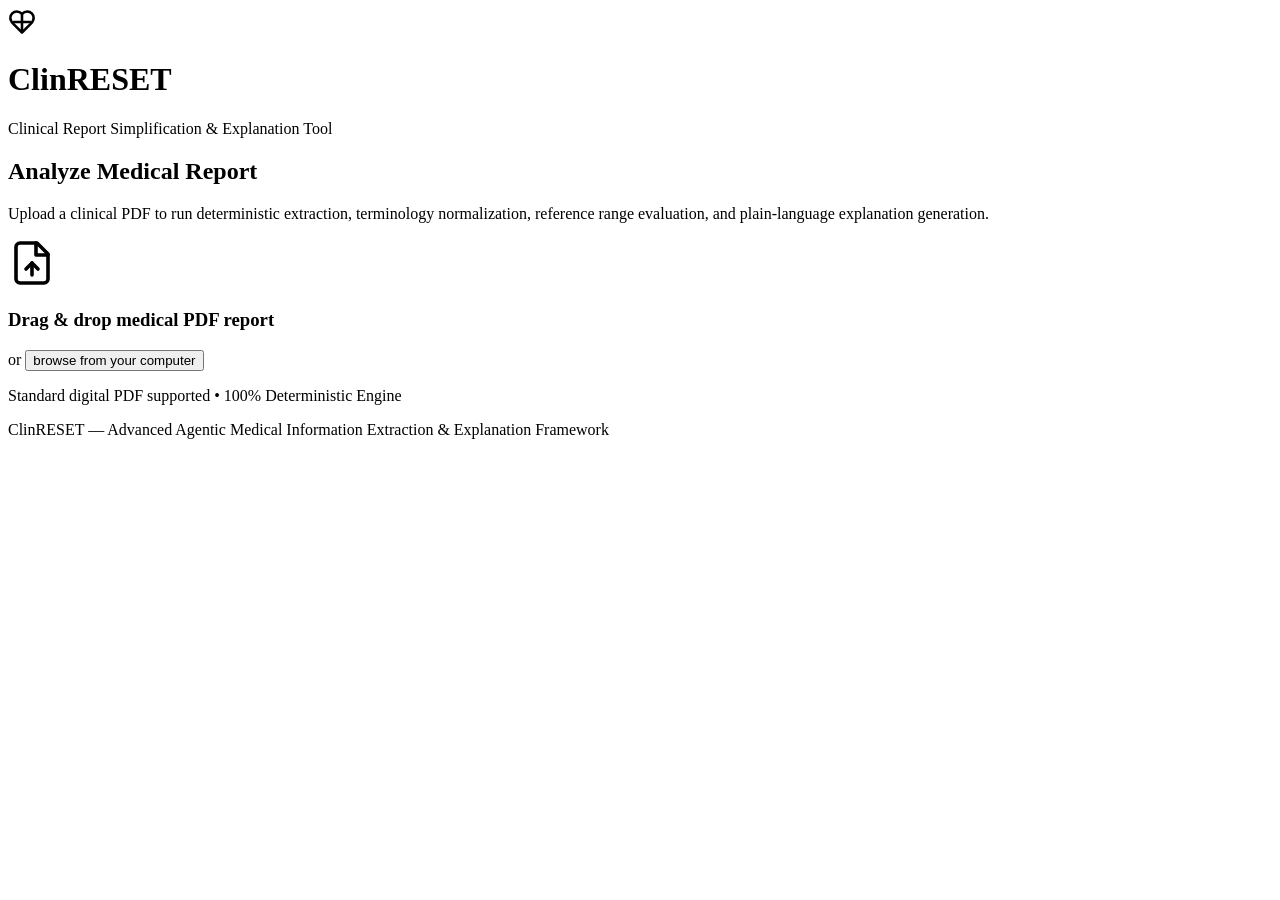
==== web/static/index.html @ 2961e4c4 "Phase 6 unbaked (echo only)" ====
<!DOCTYPE html>
<html lang="en">
<head>
  <meta charset="UTF-8">
  <meta name="viewport" content="width=device-width, initial-scale=1.0">
  <title>ClinRESET — Clinical Report Simplifier</title>
  <link rel="preconnect" href="https://fonts.googleapis.com">
  <link rel="preconnect" href="https://fonts.gstatic.com" crossorigin>
  <link href="https://fonts.googleapis.com/css2?family=Inter:wght@300;400;500;600;700&display=swap" rel="stylesheet">
  <link rel="stylesheet" href="/static/style.css">
</head>
<body>
  <div class="app-wrapper">
    <!-- Header -->
    <header class="app-header">
      <div class="brand-container">
        <div class="brand-logo">
          <svg width="28" height="28" viewBox="0 0 24 24" fill="none" stroke="currentColor" stroke-width="2.2" stroke-linecap="round" stroke-linejoin="round">
            <path d="M19 14c1.49-1.46 3-3.21 3-5.5A5.5 5.5 0 0 0 16.5 3c-1.76 0-3 .5-4.5 2-1.5-1.5-2.74-2-4.5-2A5.5 5.5 0 0 0 2 8.5c0 2.3 1.5 4.05 3 5.5l7 7Z"/>
            <path d="M12 5v14"/>
            <path d="M5 12h14"/>
          </svg>
        </div>
        <div>
          <h1 class="brand-title">ClinRESET</h1>
          <p class="brand-tagline">Clinical Report Simplification & Explanation Tool</p>
        </div>
      </div>
    </header>

    <!-- Main Container -->
    <main class="app-main">
      <!-- UPLOAD VIEW -->
      <section id="upload-view" class="view-panel active">
        <div class="upload-card">
          <div class="card-intro">
            <h2>Analyze Medical Report</h2>
            <p>Upload a clinical PDF to run deterministic extraction, terminology normalization, reference range evaluation, and plain-language explanation generation.</p>
          </div>

          <!-- Dropzone -->
          <div id="drop-zone" class="drop-zone">
            <input type="file" id="pdf-input" accept="application/pdf" hidden>
            <div class="drop-icon">
              <svg width="48" height="48" viewBox="0 0 24 24" fill="none" stroke="currentColor" stroke-width="1.8" stroke-linecap="round" stroke-linejoin="round">
                <path d="M14.5 2H6a2 2 0 0 0-2 2v16a2 2 0 0 0 2 2h12a2 2 0 0 0 2-2V7.5L14.5 2z"/>
                <polyline points="14 2 14 8 20 8"/>
                <path d="M12 18v-6"/>
                <path d="m9 15 3-3 3 3"/>
              </svg>
            </div>
            <div class="drop-text">
              <h3>Drag & drop medical PDF report</h3>
              <p>or <button type="button" id="btn-browse" class="btn-text">browse from your computer</button></p>
            </div>
            <div class="drop-footer">
              <span>Standard digital PDF supported</span>
              <span>•</span>
              <span>100% Deterministic Engine</span>
            </div>
          </div>

          <!-- Processing State (Cosmetic Progress Sequence) -->
          <div id="processing-state" class="processing-state is-hidden" hidden>
            <div class="spinner-container">
              <div class="pulse-ring"></div>
              <div class="spinner"></div>
            </div>
            <h3 id="status-title">Processing Report</h3>
            <!-- Client-side cosmetic status progression clearly commented in app.js -->
            <p id="status-text" class="status-animated-text">Extracting document text & tables...</p>
            <div class="progress-bar-track">
              <div id="progress-bar-fill" class="progress-bar-fill"></div>
            </div>
          </div>

          <!-- Error State -->
          <div id="error-state" class="error-state is-hidden" hidden>
            <div class="error-icon">
              <svg width="36" height="36" viewBox="0 0 24 24" fill="none" stroke="currentColor" stroke-width="2" stroke-linecap="round" stroke-linejoin="round">
                <circle cx="12" cy="12" r="10"/>
                <line x1="12" y1="8" x2="12" y2="12"/>
                <line x1="12" y1="16" x2="12.01" y2="16"/>
              </svg>
            </div>
            <div class="error-content">
              <h3>Analysis Failed</h3>
              <p id="error-message">An error occurred during report processing.</p>
              <button type="button" id="btn-retry" class="btn-secondary">Try Another File</button>
            </div>
          </div>
        </div>
      </section>

      <!-- RESULTS VIEW -->
      <section id="results-view" class="view-panel is-hidden" hidden>
        <!-- Top Toolbar -->
        <div class="results-toolbar">
          <div class="report-meta-header" id="report-meta-header">
            <!-- Populated dynamically: report_type, status, confidence -->
          </div>
          <button type="button" id="btn-reset" class="btn-secondary">
            <svg width="16" height="16" viewBox="0 0 24 24" fill="none" stroke="currentColor" stroke-width="2" stroke-linecap="round" stroke-linejoin="round">
              <path d="M3 12a9 9 0 1 0 9-9 9.75 9.75 0 0 0-6.74 2.74L3 8"/>
              <path d="M3 3v5h5"/>
            </svg>
            Process Another Report
          </button>
        </div>

        <!-- Side Navigation & Action Dock -->
        <aside class="results-sidebar" id="results-sidebar">
          <!-- Compact Alert-Color Legend (Minimizable) -->
          <div class="alert-legend-bar" id="alert-legend-bar">
            <div class="legend-header" id="legend-header" role="button" tabindex="0" aria-expanded="true" aria-controls="legend-items" title="Click to toggle legend">
              <div class="legend-title-group">
                <svg class="legend-icon" width="13" height="13" viewBox="0 0 24 24" fill="none" stroke="currentColor" stroke-width="2.2" stroke-linecap="round" stroke-linejoin="round">
                  <circle cx="12" cy="12" r="10"/>
                  <line x1="12" y1="16" x2="12" y2="12"/>
                  <line x1="12" y1="8" x2="12.01" y2="8"/>
                </svg>
                <span class="legend-title legend-title-expanded">Triage Legend</span>
                <span class="legend-title legend-title-collapsed">Legend</span>
              </div>
              <button type="button" class="btn-legend-toggle" id="btn-legend-toggle" aria-label="Toggle legend">
                <svg class="toggle-icon-collapse" width="14" height="14" viewBox="0 0 24 24" fill="none" stroke="currentColor" stroke-width="2.2" stroke-linecap="round" stroke-linejoin="round">
                  <path d="m18 15-6-6-6 6"/>
                </svg>
                <svg class="toggle-icon-expand" width="14" height="14" viewBox="0 0 24 24" fill="none" stroke="currentColor" stroke-width="2.2" stroke-linecap="round" stroke-linejoin="round">
                  <path d="m6 9 6 6 6-6"/>
                </svg>
              </button>
            </div>
            <div class="legend-items" id="legend-items">
              <div class="legend-item">
                <span class="legend-dot dot-green"></span>
                <span class="legend-label"><strong>Green</strong> = Within reported range</span>
              </div>
              <div class="legend-item">
                <span class="legend-dot dot-yellow"></span>
                <span class="legend-label"><strong>Yellow</strong> = Notable finding</span>
              </div>
              <div class="legend-item">
                <span class="legend-dot dot-orange"></span>
                <span class="legend-label"><strong>Orange</strong> = Outside reported range</span>
              </div>
              <div class="legend-item">
                <span class="legend-dot dot-red"></span>
                <span class="legend-label"><strong>Red</strong> = Critical</span>
              </div>
              <div class="legend-item">
                <span class="legend-dot dot-grey"></span>
                <span class="legend-label"><strong>Grey</strong> = Unresolved</span>
              </div>
            </div>
          </div>

          <!-- Section Toggle Buttons Dock -->
          <div class="section-nav-dock" id="section-nav-dock">
            <button type="button" class="section-nav-btn" data-section="sec-findings" title="Minimize / Maximize Section 1: Key Clinical Findings">
              <span class="sec-nav-label-box">
                <span class="sec-nav-label">Findings</span>
              </span>
            </button>

            <button type="button" class="section-nav-btn" data-section="sec-measurements" title="Minimize / Maximize Section 2: Measurements of Interest">
              <span class="sec-nav-label-box">
                <span class="sec-nav-label">Measurements</span>
              </span>
            </button>

            <button type="button" class="section-nav-btn" data-section="sec-context" title="Minimize / Maximize Section 3: Contextual Relationships">
              <span class="sec-nav-label-box">
                <span class="sec-nav-label">Context</span>
              </span>
            </button>

            <button type="button" class="section-nav-btn" data-section="sec-limitations" title="Minimize / Maximize Section 4: Clinical Limitations">
              <span class="sec-nav-label-box">
                <span class="sec-nav-label">Limitations</span>
              </span>
            </button>
          </div>
        </aside>

        <!-- 1. Key Findings Section -->
        <section class="results-section" id="sec-findings">
          <div class="section-title-wrap">
            <div class="section-badge-row">
              <div class="section-badge">Section 1</div>
              <span class="section-minimized-badge">Minimized — Click to expand</span>
            </div>
            <h2>Key Clinical Findings</h2>
            <span class="section-subtitle">Qualitative observations, wall motion assessments, and structural findings</span>
          </div>
          <div id="key-findings-container" class="cards-grid">
            <!-- Cards rendered dynamically -->
          </div>
        </section>

        <!-- 2. Measurements of Interest Section -->
        <section class="results-section" id="sec-measurements">
          <div class="section-title-wrap">
            <div class="section-badge-row">
              <div class="section-badge">Section 2</div>
              <span class="section-minimized-badge">Minimized — Click to expand</span>
            </div>
            <h2>Measurements of Interest</h2>
            <span class="section-subtitle">Quantitative dimensions and Doppler velocities evaluated against reported reference ranges</span>
          </div>
          <div id="measurements-container" class="measurements-list">
            <!-- Measurements rendered dynamically -->
          </div>
        </section>

        <!-- 3. Contextual Relationships Section -->
        <section class="results-section" id="sec-context">
          <div class="section-title-wrap">
            <div class="section-badge-row">
              <div class="section-badge neutral">Section 3</div>
              <span class="section-minimized-badge">Minimized — Click to expand</span>
            </div>
            <h2>Contextual Relationships</h2>
            <span class="section-subtitle">Observed co-occurring findings evaluated in standard clinical assessment</span>
          </div>
          <div id="context-container" class="context-grid">
            <!-- Context cards rendered dynamically -->
          </div>
        </section>

        <!-- 4. Clinical Limitations Disclaimer -->
        <section class="results-section limitations-section" id="sec-limitations">
          <div class="section-title-wrap">
            <div class="section-badge-row">
              <div class="section-badge" style="background-color: rgba(234, 179, 8, 0.15); color: var(--alert-yellow);">Section 4</div>
              <span class="section-minimized-badge">Minimized — Click to expand</span>
            </div>
          </div>
          <div class="limitations-box">
            <div class="limitations-header">
              <svg width="22" height="22" viewBox="0 0 24 24" fill="none" stroke="currentColor" stroke-width="2" stroke-linecap="round" stroke-linejoin="round">
                <path d="M12 22s8-4 8-10V5l-8-3-8 3v7c0 6 8 10 8 10"/>
                <path d="m9 12 2 2 4-4"/>
              </svg>
              <h3>Deterministic System Limitations & Clinical Governance</h3>
            </div>
            <ul id="limitations-list" class="limitations-list">
              <!-- Populated dynamically from FinalReport.limitations -->
            </ul>
          </div>
        </section>
      </section>
    </main>

    <!-- Footer -->
    <footer class="app-footer">
      <p>ClinRESET — Advanced Agentic Medical Information Extraction & Explanation Framework</p>
    </footer>
  </div>

  <script src="/static/app.js"></script>
</body>
</html>
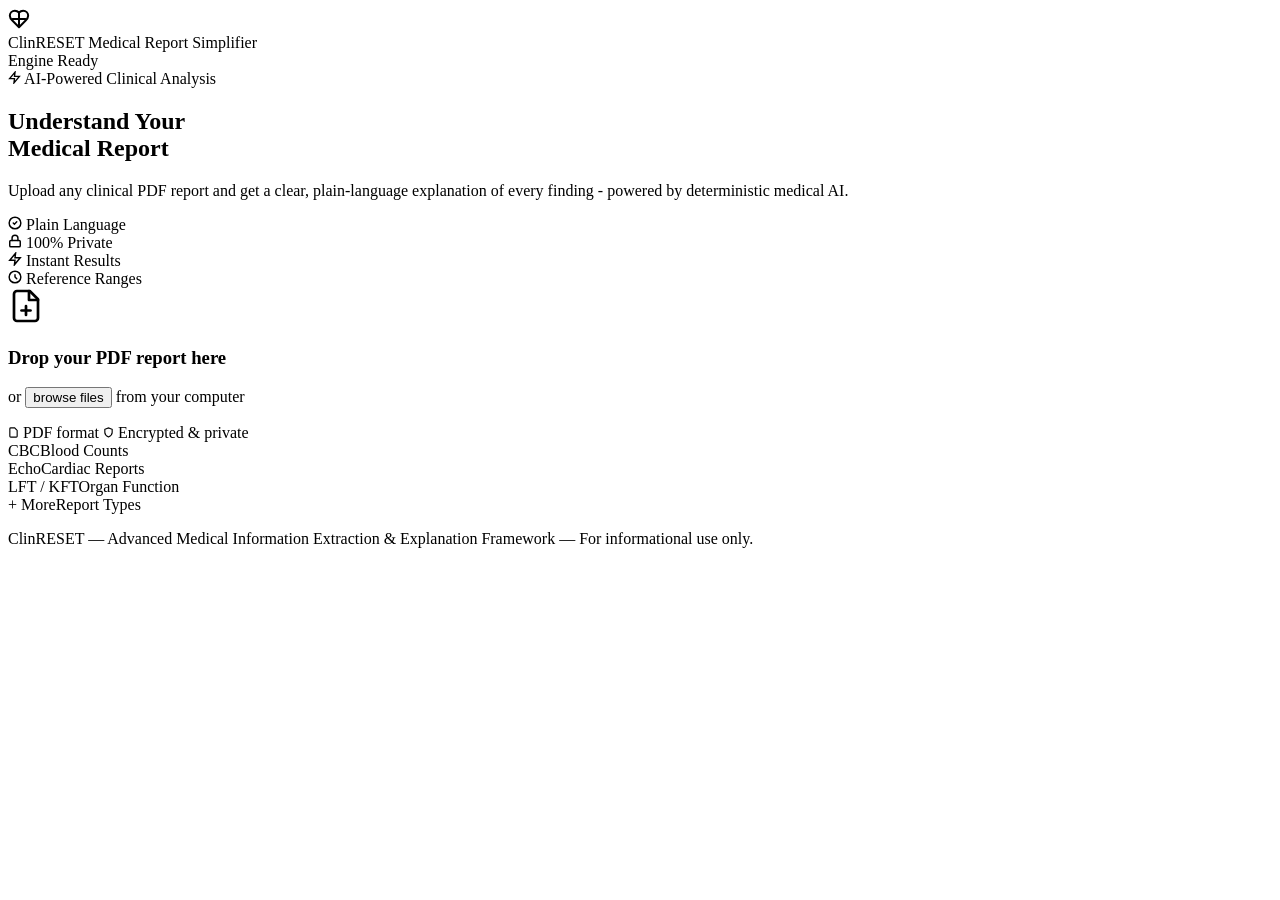
==== commit 3bae3d6a: "UI overhaul: new design, fix measurement row layout and progress steps" ====
--- a/web/static/index.html
+++ b/web/static/index.html
@@ -3,261 +3,290 @@
 <head>
   <meta charset="UTF-8">
   <meta name="viewport" content="width=device-width, initial-scale=1.0">
-  <title>ClinRESET — Clinical Report Simplifier</title>
+  <title>ClinRESET - Understand Your Medical Report</title>
+  <meta name="description" content="ClinRESET translates complex clinical PDF reports into plain, easy-to-understand English.">
   <link rel="preconnect" href="https://fonts.googleapis.com">
   <link rel="preconnect" href="https://fonts.gstatic.com" crossorigin>
-  <link href="https://fonts.googleapis.com/css2?family=Inter:wght@300;400;500;600;700&display=swap" rel="stylesheet">
+  <link href="https://fonts.googleapis.com/css2?family=Inter:wght@300;400;500;600;700;800&family=Plus+Jakarta+Sans:wght@600;700;800&display=swap" rel="stylesheet">
   <link rel="stylesheet" href="/static/style.css">
 </head>
 <body>
   <div class="app-wrapper">
-    <!-- Header -->
     <header class="app-header">
       <div class="brand-container">
         <div class="brand-logo">
-          <svg width="28" height="28" viewBox="0 0 24 24" fill="none" stroke="currentColor" stroke-width="2.2" stroke-linecap="round" stroke-linejoin="round">
+          <svg width="22" height="22" viewBox="0 0 24 24" fill="none" stroke="currentColor" stroke-width="2.2" stroke-linecap="round" stroke-linejoin="round">
             <path d="M19 14c1.49-1.46 3-3.21 3-5.5A5.5 5.5 0 0 0 16.5 3c-1.76 0-3 .5-4.5 2-1.5-1.5-2.74-2-4.5-2A5.5 5.5 0 0 0 2 8.5c0 2.3 1.5 4.05 3 5.5l7 7Z"/>
-            <path d="M12 5v14"/>
-            <path d="M5 12h14"/>
+            <path d="M12 5v14"/><path d="M5 12h14"/>
           </svg>
         </div>
-        <div>
-          <h1 class="brand-title">ClinRESET</h1>
-          <p class="brand-tagline">Clinical Report Simplification & Explanation Tool</p>
+        <div class="brand-text">
+          <span class="brand-title">ClinRESET</span>
+          <span class="brand-tagline">Medical Report Simplifier</span>
+        </div>
+      </div>
+      <div class="header-actions">
+        <div class="header-status-pill">
+          <span class="status-dot"></span>
+          <span>Engine Ready</span>
         </div>
       </div>
     </header>
 
-    <!-- Main Container -->
     <main class="app-main">
-      <!-- UPLOAD VIEW -->
       <section id="upload-view" class="view-panel active">
-        <div class="upload-card">
-          <div class="card-intro">
-            <h2>Analyze Medical Report</h2>
-            <p>Upload a clinical PDF to run deterministic extraction, terminology normalization, reference range evaluation, and plain-language explanation generation.</p>
-          </div>
-
-          <!-- Dropzone -->
-          <div id="drop-zone" class="drop-zone">
-            <input type="file" id="pdf-input" accept="application/pdf" hidden>
-            <div class="drop-icon">
-              <svg width="48" height="48" viewBox="0 0 24 24" fill="none" stroke="currentColor" stroke-width="1.8" stroke-linecap="round" stroke-linejoin="round">
-                <path d="M14.5 2H6a2 2 0 0 0-2 2v16a2 2 0 0 0 2 2h12a2 2 0 0 0 2-2V7.5L14.5 2z"/>
-                <polyline points="14 2 14 8 20 8"/>
-                <path d="M12 18v-6"/>
-                <path d="m9 15 3-3 3 3"/>
-              </svg>
-            </div>
-            <div class="drop-text">
-              <h3>Drag & drop medical PDF report</h3>
-              <p>or <button type="button" id="btn-browse" class="btn-text">browse from your computer</button></p>
-            </div>
-            <div class="drop-footer">
-              <span>Standard digital PDF supported</span>
-              <span>•</span>
-              <span>100% Deterministic Engine</span>
-            </div>
-          </div>
-
-          <!-- Processing State (Cosmetic Progress Sequence) -->
-          <div id="processing-state" class="processing-state is-hidden" hidden>
-            <div class="spinner-container">
-              <div class="pulse-ring"></div>
-              <div class="spinner"></div>
-            </div>
-            <h3 id="status-title">Processing Report</h3>
-            <!-- Client-side cosmetic status progression clearly commented in app.js -->
-            <p id="status-text" class="status-animated-text">Extracting document text & tables...</p>
-            <div class="progress-bar-track">
-              <div id="progress-bar-fill" class="progress-bar-fill"></div>
-            </div>
-          </div>
-
-          <!-- Error State -->
-          <div id="error-state" class="error-state is-hidden" hidden>
-            <div class="error-icon">
-              <svg width="36" height="36" viewBox="0 0 24 24" fill="none" stroke="currentColor" stroke-width="2" stroke-linecap="round" stroke-linejoin="round">
-                <circle cx="12" cy="12" r="10"/>
-                <line x1="12" y1="8" x2="12" y2="12"/>
-                <line x1="12" y1="16" x2="12.01" y2="16"/>
-              </svg>
-            </div>
-            <div class="error-content">
-              <h3>Analysis Failed</h3>
-              <p id="error-message">An error occurred during report processing.</p>
-              <button type="button" id="btn-retry" class="btn-secondary">Try Another File</button>
-            </div>
+        <div class="hero-section">
+          <div class="hero-bg-orbs">
+            <div class="orb orb-1"></div>
+            <div class="orb orb-2"></div>
+            <div class="orb orb-3"></div>
+          </div>
+          <div class="hero-content">
+            <div class="hero-badge">
+              <svg width="13" height="13" viewBox="0 0 24 24" fill="none" stroke="currentColor" stroke-width="2.5"><path d="M13 2L3 14h9l-1 8 10-12h-9l1-8z"/></svg>
+              AI-Powered Clinical Analysis
+            </div>
+            <h1 class="hero-title">Understand Your<br><span class="hero-title-accent">Medical Report</span></h1>
+            <p class="hero-subtitle">Upload any clinical PDF report and get a clear, plain-language explanation of every finding - powered by deterministic medical AI.</p>
+            <div class="feature-pills">
+              <div class="feature-pill">
+                <svg width="14" height="14" viewBox="0 0 24 24" fill="none" stroke="currentColor" stroke-width="2.5" stroke-linecap="round"><path d="M9 12l2 2 4-4"/><circle cx="12" cy="12" r="10"/></svg>
+                Plain Language
+              </div>
+              <div class="feature-pill">
+                <svg width="14" height="14" viewBox="0 0 24 24" fill="none" stroke="currentColor" stroke-width="2.5" stroke-linecap="round"><rect x="3" y="11" width="18" height="11" rx="2"/><path d="M7 11V7a5 5 0 0 1 10 0v4"/></svg>
+                100% Private
+              </div>
+              <div class="feature-pill">
+                <svg width="14" height="14" viewBox="0 0 24 24" fill="none" stroke="currentColor" stroke-width="2.5" stroke-linecap="round"><path d="M13 2L3 14h9l-1 8 10-12h-9l1-8z"/></svg>
+                Instant Results
+              </div>
+              <div class="feature-pill">
+                <svg width="14" height="14" viewBox="0 0 24 24" fill="none" stroke="currentColor" stroke-width="2.5" stroke-linecap="round"><circle cx="12" cy="12" r="10"/><path d="M12 8v4l3 3"/></svg>
+                Reference Ranges
+              </div>
+            </div>
+          </div>
+        </div>
+
+        <div class="upload-card-wrapper">
+          <div class="upload-card">
+            <div id="drop-zone" class="drop-zone">
+              <input type="file" id="pdf-input" accept="application/pdf" hidden>
+              <div class="drop-zone-inner">
+                <div class="drop-icon-wrapper">
+                  <div class="drop-icon-ring"></div>
+                  <div class="drop-icon-bg">
+                    <svg width="36" height="36" viewBox="0 0 24 24" fill="none" stroke="currentColor" stroke-width="1.8" stroke-linecap="round" stroke-linejoin="round">
+                      <path d="M14.5 2H6a2 2 0 0 0-2 2v16a2 2 0 0 0 2 2h12a2 2 0 0 0 2-2V7.5L14.5 2z"/>
+                      <polyline points="14 2 14 8 20 8"/>
+                      <line x1="12" y1="18" x2="12" y2="12"/>
+                      <line x1="9" y1="15" x2="15" y2="15"/>
+                    </svg>
+                  </div>
+                </div>
+                <div class="drop-text">
+                  <h3>Drop your PDF report here</h3>
+                  <p>or <button type="button" id="btn-browse" class="btn-browse-inline">browse files</button> from your computer</p>
+                </div>
+                <div class="drop-meta">
+                  <span class="drop-meta-chip">
+                    <svg width="11" height="11" viewBox="0 0 24 24" fill="none" stroke="currentColor" stroke-width="2.5"><path d="M14.5 2H6a2 2 0 0 0-2 2v16a2 2 0 0 0 2 2h12a2 2 0 0 0 2-2V7.5L14.5 2z"/></svg>
+                    PDF format
+                  </span>
+                  <span class="drop-meta-chip">
+                    <svg width="11" height="11" viewBox="0 0 24 24" fill="none" stroke="currentColor" stroke-width="2.5"><path d="M12 22s8-4 8-10V5l-8-3-8 3v7c0 6 8 10 8 10"/></svg>
+                    Encrypted &amp; private
+                  </span>
+                </div>
+              </div>
+            </div>
+
+            <div id="processing-state" class="processing-state is-hidden" hidden>
+              <div class="processing-visual">
+                <div class="processing-rings">
+                  <div class="pring pring-1"></div>
+                  <div class="pring pring-2"></div>
+                  <div class="pring pring-3"></div>
+                </div>
+                <div class="processing-icon">
+                  <svg width="28" height="28" viewBox="0 0 24 24" fill="none" stroke="currentColor" stroke-width="2" stroke-linecap="round"><path d="M19 14c1.49-1.46 3-3.21 3-5.5A5.5 5.5 0 0 0 16.5 3c-1.76 0-3 .5-4.5 2-1.5-1.5-2.74-2-4.5-2A5.5 5.5 0 0 0 2 8.5c0 2.3 1.5 4.05 3 5.5l7 7Z"/></svg>
+                </div>
+              </div>
+              <div class="processing-info">
+                <h3 id="status-title">Analyzing Report</h3>
+                <p id="status-text" class="status-animated-text">Extracting document text &amp; tables...</p>
+              </div>
+              <div class="progress-track">
+                <div id="progress-bar-fill" class="progress-fill"></div>
+              </div>
+              <div class="processing-steps">
+                <div class="proc-step active" id="proc-step-1"><div class="proc-step-dot"></div><span>Extract</span></div>
+                <div class="proc-step-line"></div>
+                <div class="proc-step" id="proc-step-2"><div class="proc-step-dot"></div><span>Classify</span></div>
+                <div class="proc-step-line"></div>
+                <div class="proc-step" id="proc-step-3"><div class="proc-step-dot"></div><span>Analyze</span></div>
+                <div class="proc-step-line"></div>
+                <div class="proc-step" id="proc-step-4"><div class="proc-step-dot"></div><span>Explain</span></div>
+              </div>
+            </div>
+
+            <div id="error-state" class="error-state is-hidden" hidden>
+              <div class="error-icon-wrap">
+                <svg width="32" height="32" viewBox="0 0 24 24" fill="none" stroke="currentColor" stroke-width="2" stroke-linecap="round"><circle cx="12" cy="12" r="10"/><line x1="12" y1="8" x2="12" y2="12"/><line x1="12" y1="16" x2="12.01" y2="16"/></svg>
+              </div>
+              <div class="error-content">
+                <h3>Analysis Failed</h3>
+                <p id="error-message">An error occurred during report processing.</p>
+                <button type="button" id="btn-retry" class="btn-primary">
+                  <svg width="15" height="15" viewBox="0 0 24 24" fill="none" stroke="currentColor" stroke-width="2.2" stroke-linecap="round"><path d="M3 12a9 9 0 1 0 9-9 9.75 9.75 0 0 0-6.74 2.74L3 8"/><path d="M3 3v5h5"/></svg>
+                  Try Another File
+                </button>
+              </div>
+            </div>
+          </div>
+
+          <div class="stats-row">
+            <div class="stat-chip"><span class="stat-val">CBC</span><span class="stat-lbl">Blood Counts</span></div>
+            <div class="stat-chip"><span class="stat-val">Echo</span><span class="stat-lbl">Cardiac Reports</span></div>
+            <div class="stat-chip"><span class="stat-val">LFT / KFT</span><span class="stat-lbl">Organ Function</span></div>
+            <div class="stat-chip"><span class="stat-val">+ More</span><span class="stat-lbl">Report Types</span></div>
           </div>
         </div>
       </section>
 
-      <!-- RESULTS VIEW -->
       <section id="results-view" class="view-panel is-hidden" hidden>
-        <!-- Top Toolbar -->
         <div class="results-toolbar">
-          <div class="report-meta-header" id="report-meta-header">
-            <!-- Populated dynamically: report_type, status, confidence -->
-          </div>
-          <button type="button" id="btn-reset" class="btn-secondary">
-            <svg width="16" height="16" viewBox="0 0 24 24" fill="none" stroke="currentColor" stroke-width="2" stroke-linecap="round" stroke-linejoin="round">
-              <path d="M3 12a9 9 0 1 0 9-9 9.75 9.75 0 0 0-6.74 2.74L3 8"/>
-              <path d="M3 3v5h5"/>
-            </svg>
-            Process Another Report
-          </button>
-        </div>
-
-        <!-- Side Navigation & Action Dock -->
-        <aside class="results-sidebar" id="results-sidebar">
-          <!-- Compact Alert-Color Legend (Minimizable) -->
-          <div class="alert-legend-bar" id="alert-legend-bar">
-            <div class="legend-header" id="legend-header" role="button" tabindex="0" aria-expanded="true" aria-controls="legend-items" title="Click to toggle legend">
-              <div class="legend-title-group">
-                <svg class="legend-icon" width="13" height="13" viewBox="0 0 24 24" fill="none" stroke="currentColor" stroke-width="2.2" stroke-linecap="round" stroke-linejoin="round">
-                  <circle cx="12" cy="12" r="10"/>
-                  <line x1="12" y1="16" x2="12" y2="12"/>
-                  <line x1="12" y1="8" x2="12.01" y2="8"/>
-                </svg>
-                <span class="legend-title legend-title-expanded">Triage Legend</span>
-                <span class="legend-title legend-title-collapsed">Legend</span>
-              </div>
-              <button type="button" class="btn-legend-toggle" id="btn-legend-toggle" aria-label="Toggle legend">
-                <svg class="toggle-icon-collapse" width="14" height="14" viewBox="0 0 24 24" fill="none" stroke="currentColor" stroke-width="2.2" stroke-linecap="round" stroke-linejoin="round">
-                  <path d="m18 15-6-6-6 6"/>
-                </svg>
-                <svg class="toggle-icon-expand" width="14" height="14" viewBox="0 0 24 24" fill="none" stroke="currentColor" stroke-width="2.2" stroke-linecap="round" stroke-linejoin="round">
-                  <path d="m6 9 6 6 6-6"/>
-                </svg>
-              </button>
-            </div>
-            <div class="legend-items" id="legend-items">
-              <div class="legend-item">
-                <span class="legend-dot dot-green"></span>
-                <span class="legend-label"><strong>Green</strong> = Within reported range</span>
-              </div>
-              <div class="legend-item">
-                <span class="legend-dot dot-yellow"></span>
-                <span class="legend-label"><strong>Yellow</strong> = Notable finding</span>
-              </div>
-              <div class="legend-item">
-                <span class="legend-dot dot-orange"></span>
-                <span class="legend-label"><strong>Orange</strong> = Outside reported range</span>
-              </div>
-              <div class="legend-item">
-                <span class="legend-dot dot-red"></span>
-                <span class="legend-label"><strong>Red</strong> = Critical</span>
-              </div>
-              <div class="legend-item">
-                <span class="legend-dot dot-grey"></span>
-                <span class="legend-label"><strong>Grey</strong> = Unresolved</span>
-              </div>
-            </div>
-          </div>
-
-          <!-- Section Toggle Buttons Dock -->
-          <div class="section-nav-dock" id="section-nav-dock">
-            <button type="button" class="section-nav-btn" data-section="sec-findings" title="Minimize / Maximize Section 1: Key Clinical Findings">
-              <span class="sec-nav-label-box">
-                <span class="sec-nav-label">Findings</span>
-              </span>
+          <div class="results-toolbar-left">
+            <div id="report-meta-header" class="report-meta-header"></div>
+          </div>
+          <div class="results-toolbar-right">
+            <div id="export-toolbar-container"></div>
+            <button type="button" id="btn-reset" class="btn-outline-sm">
+              <svg width="14" height="14" viewBox="0 0 24 24" fill="none" stroke="currentColor" stroke-width="2.2" stroke-linecap="round"><path d="M3 12a9 9 0 1 0 9-9 9.75 9.75 0 0 0-6.74 2.74L3 8"/><path d="M3 3v5h5"/></svg>
+              New Report
             </button>
-
-            <button type="button" class="section-nav-btn" data-section="sec-measurements" title="Minimize / Maximize Section 2: Measurements of Interest">
-              <span class="sec-nav-label-box">
-                <span class="sec-nav-label">Measurements</span>
-              </span>
-            </button>
-
-            <button type="button" class="section-nav-btn" data-section="sec-context" title="Minimize / Maximize Section 3: Contextual Relationships">
-              <span class="sec-nav-label-box">
-                <span class="sec-nav-label">Context</span>
-              </span>
-            </button>
-
-            <button type="button" class="section-nav-btn" data-section="sec-limitations" title="Minimize / Maximize Section 4: Clinical Limitations">
-              <span class="sec-nav-label-box">
-                <span class="sec-nav-label">Limitations</span>
-              </span>
-            </button>
-          </div>
-        </aside>
-
-        <!-- 1. Key Findings Section -->
-        <section class="results-section" id="sec-findings">
-          <div class="section-title-wrap">
-            <div class="section-badge-row">
-              <div class="section-badge">Section 1</div>
-              <span class="section-minimized-badge">Minimized — Click to expand</span>
-            </div>
-            <h2>Key Clinical Findings</h2>
-            <span class="section-subtitle">Qualitative observations, wall motion assessments, and structural findings</span>
-          </div>
-          <div id="key-findings-container" class="cards-grid">
-            <!-- Cards rendered dynamically -->
-          </div>
-        </section>
-
-        <!-- 2. Measurements of Interest Section -->
-        <section class="results-section" id="sec-measurements">
-          <div class="section-title-wrap">
-            <div class="section-badge-row">
-              <div class="section-badge">Section 2</div>
-              <span class="section-minimized-badge">Minimized — Click to expand</span>
-            </div>
-            <h2>Measurements of Interest</h2>
-            <span class="section-subtitle">Quantitative dimensions and Doppler velocities evaluated against reported reference ranges</span>
-          </div>
-          <div id="measurements-container" class="measurements-list">
-            <!-- Measurements rendered dynamically -->
-          </div>
-        </section>
-
-        <!-- 3. Contextual Relationships Section -->
-        <section class="results-section" id="sec-context">
-          <div class="section-title-wrap">
-            <div class="section-badge-row">
-              <div class="section-badge neutral">Section 3</div>
-              <span class="section-minimized-badge">Minimized — Click to expand</span>
-            </div>
-            <h2>Contextual Relationships</h2>
-            <span class="section-subtitle">Observed co-occurring findings evaluated in standard clinical assessment</span>
-          </div>
-          <div id="context-container" class="context-grid">
-            <!-- Context cards rendered dynamically -->
-          </div>
-        </section>
-
-        <!-- 4. Clinical Limitations Disclaimer -->
-        <section class="results-section limitations-section" id="sec-limitations">
-          <div class="section-title-wrap">
-            <div class="section-badge-row">
-              <div class="section-badge" style="background-color: rgba(234, 179, 8, 0.15); color: var(--alert-yellow);">Section 4</div>
-              <span class="section-minimized-badge">Minimized — Click to expand</span>
-            </div>
-          </div>
-          <div class="limitations-box">
-            <div class="limitations-header">
-              <svg width="22" height="22" viewBox="0 0 24 24" fill="none" stroke="currentColor" stroke-width="2" stroke-linecap="round" stroke-linejoin="round">
-                <path d="M12 22s8-4 8-10V5l-8-3-8 3v7c0 6 8 10 8 10"/>
-                <path d="m9 12 2 2 4-4"/>
-              </svg>
-              <h3>Deterministic System Limitations & Clinical Governance</h3>
-            </div>
-            <ul id="limitations-list" class="limitations-list">
-              <!-- Populated dynamically from FinalReport.limitations -->
-            </ul>
-          </div>
-        </section>
+          </div>
+        </div>
+
+        <div class="results-body">
+          <aside class="results-sidebar" id="results-sidebar">
+            <div class="sidebar-widget" id="alert-legend-bar">
+              <div class="sidebar-widget-header" id="legend-header" role="button" tabindex="0" aria-expanded="true" aria-controls="legend-items">
+                <div class="sidebar-widget-title">
+                  <svg width="12" height="12" viewBox="0 0 24 24" fill="none" stroke="currentColor" stroke-width="2.5"><circle cx="12" cy="12" r="10"/><line x1="12" y1="16" x2="12" y2="12"/><line x1="12" y1="8" x2="12.01" y2="8"/></svg>
+                  Triage Legend
+                </div>
+                <button type="button" class="btn-legend-toggle" id="btn-legend-toggle" aria-label="Toggle legend">
+                  <svg class="toggle-icon-collapse" width="12" height="12" viewBox="0 0 24 24" fill="none" stroke="currentColor" stroke-width="2.5" stroke-linecap="round"><path d="m18 15-6-6-6 6"/></svg>
+                  <svg class="toggle-icon-expand" width="12" height="12" viewBox="0 0 24 24" fill="none" stroke="currentColor" stroke-width="2.5" stroke-linecap="round"><path d="m6 9 6 6 6-6"/></svg>
+                </button>
+              </div>
+              <div class="legend-items" id="legend-items">
+                <div class="legend-item"><span class="legend-dot dot-green"></span><span>Normal range</span></div>
+                <div class="legend-item"><span class="legend-dot dot-yellow"></span><span>Notable finding</span></div>
+                <div class="legend-item"><span class="legend-dot dot-orange"></span><span>Outside range</span></div>
+                <div class="legend-item"><span class="legend-dot dot-red"></span><span>Critical</span></div>
+                <div class="legend-item"><span class="legend-dot dot-grey"></span><span>Unresolved</span></div>
+              </div>
+            </div>
+            <div class="sidebar-widget sidebar-nav-widget">
+              <div class="sidebar-widget-title-plain">Sections</div>
+              <nav class="section-nav-dock" id="section-nav-dock">
+                <button type="button" class="section-nav-btn" data-section="sec-summary">
+                  <svg width="14" height="14" viewBox="0 0 24 24" fill="none" stroke="currentColor" stroke-width="2" stroke-linecap="round"><rect x="3" y="3" width="18" height="18" rx="2"/><path d="M9 9h6M9 13h6M9 17h4"/></svg>
+                  <span class="sec-nav-label">Summary</span>
+                </button>
+                <button type="button" class="section-nav-btn" data-section="sec-findings">
+                  <svg width="14" height="14" viewBox="0 0 24 24" fill="none" stroke="currentColor" stroke-width="2" stroke-linecap="round"><path d="M9 11l3 3L22 4"/><path d="M21 12v7a2 2 0 0 1-2 2H5a2 2 0 0 1-2-2V5a2 2 0 0 1 2-2h11"/></svg>
+                  <span class="sec-nav-label">Findings</span>
+                </button>
+                <button type="button" class="section-nav-btn" data-section="sec-measurements">
+                  <svg width="14" height="14" viewBox="0 0 24 24" fill="none" stroke="currentColor" stroke-width="2" stroke-linecap="round"><path d="M3 3v18h18"/><path d="m19 9-5 5-4-4-3 3"/></svg>
+                  <span class="sec-nav-label">Measurements</span>
+                </button>
+                <button type="button" class="section-nav-btn" data-section="sec-context">
+                  <svg width="14" height="14" viewBox="0 0 24 24" fill="none" stroke="currentColor" stroke-width="2" stroke-linecap="round"><circle cx="12" cy="5" r="3"/><circle cx="5" cy="19" r="3"/><circle cx="19" cy="19" r="3"/><path d="M12 8v3m-4.5 4.5 4.5-3 4.5 3"/></svg>
+                  <span class="sec-nav-label">Context</span>
+                </button>
+                <button type="button" class="section-nav-btn" data-section="sec-limitations">
+                  <svg width="14" height="14" viewBox="0 0 24 24" fill="none" stroke="currentColor" stroke-width="2" stroke-linecap="round"><path d="M12 22s8-4 8-10V5l-8-3-8 3v7c0 6 8 10 8 10"/></svg>
+                  <span class="sec-nav-label">Limitations</span>
+                </button>
+              </nav>
+            </div>
+          </aside>
+
+          <div class="results-content">
+            <section class="results-section" id="sec-summary">
+              <div class="section-header">
+                <div class="section-header-left">
+                  <div class="section-tag tag-blue">Summary</div>
+                  <div><h2 class="section-title">Overall Report Summary</h2><p class="section-desc">Plain-language overview of your health picture</p></div>
+                </div>
+                <div class="section-minimized-badge">Minimized - click to expand</div>
+              </div>
+              <div id="report-summary-container" class="report-summary-box"></div>
+            </section>
+
+            <section class="results-section" id="sec-findings">
+              <div class="section-header">
+                <div class="section-header-left">
+                  <div class="section-tag tag-default">Section 1</div>
+                  <div><h2 class="section-title">Key Clinical Findings</h2><p class="section-desc">Qualitative observations and structural findings</p></div>
+                </div>
+                <div class="section-minimized-badge">Minimized - click to expand</div>
+              </div>
+              <div id="key-findings-container" class="cards-grid"></div>
+            </section>
+
+            <section class="results-section" id="sec-measurements">
+              <div class="section-header">
+                <div class="section-header-left">
+                  <div class="section-tag tag-default">Section 2</div>
+                  <div><h2 class="section-title">Measurements of Interest</h2><p class="section-desc">Quantitative values evaluated against reference ranges</p></div>
+                </div>
+                <div class="section-minimized-badge">Minimized - click to expand</div>
+              </div>
+              <div id="measurements-container" class="measurements-list"></div>
+            </section>
+
+            <section class="results-section" id="sec-context">
+              <div class="section-header">
+                <div class="section-header-left">
+                  <div class="section-tag tag-purple">Section 3</div>
+                  <div><h2 class="section-title">Contextual Relationships</h2><p class="section-desc">Co-occurring findings evaluated in clinical context</p></div>
+                </div>
+                <div class="section-minimized-badge">Minimized - click to expand</div>
+              </div>
+              <div id="context-container" class="context-grid"></div>
+            </section>
+
+            <section class="results-section limitations-section" id="sec-limitations">
+              <div class="section-header">
+                <div class="section-header-left">
+                  <div class="section-tag tag-yellow">Notice</div>
+                  <div><h2 class="section-title">Clinical Limitations &amp; Governance</h2></div>
+                </div>
+                <div class="section-minimized-badge">Minimized - click to expand</div>
+              </div>
+              <div class="limitations-box">
+                <div class="limitations-icon-row">
+                  <svg width="18" height="18" viewBox="0 0 24 24" fill="none" stroke="currentColor" stroke-width="2" stroke-linecap="round"><path d="M12 22s8-4 8-10V5l-8-3-8 3v7c0 6 8 10 8 10"/><path d="m9 12 2 2 4-4"/></svg>
+                  <span>Deterministic System Notice</span>
+                </div>
+                <ul id="limitations-list" class="limitations-list"></ul>
+              </div>
+            </section>
+          </div>
+        </div>
       </section>
     </main>
 
-    <!-- Footer -->
     <footer class="app-footer">
-      <p>ClinRESET — Advanced Agentic Medical Information Extraction & Explanation Framework</p>
+      <p>ClinRESET &mdash; Advanced Medical Information Extraction &amp; Explanation Framework &mdash; For informational use only.</p>
     </footer>
   </div>
-
   <script src="/static/app.js"></script>
 </body>
-</html>
+</html>
